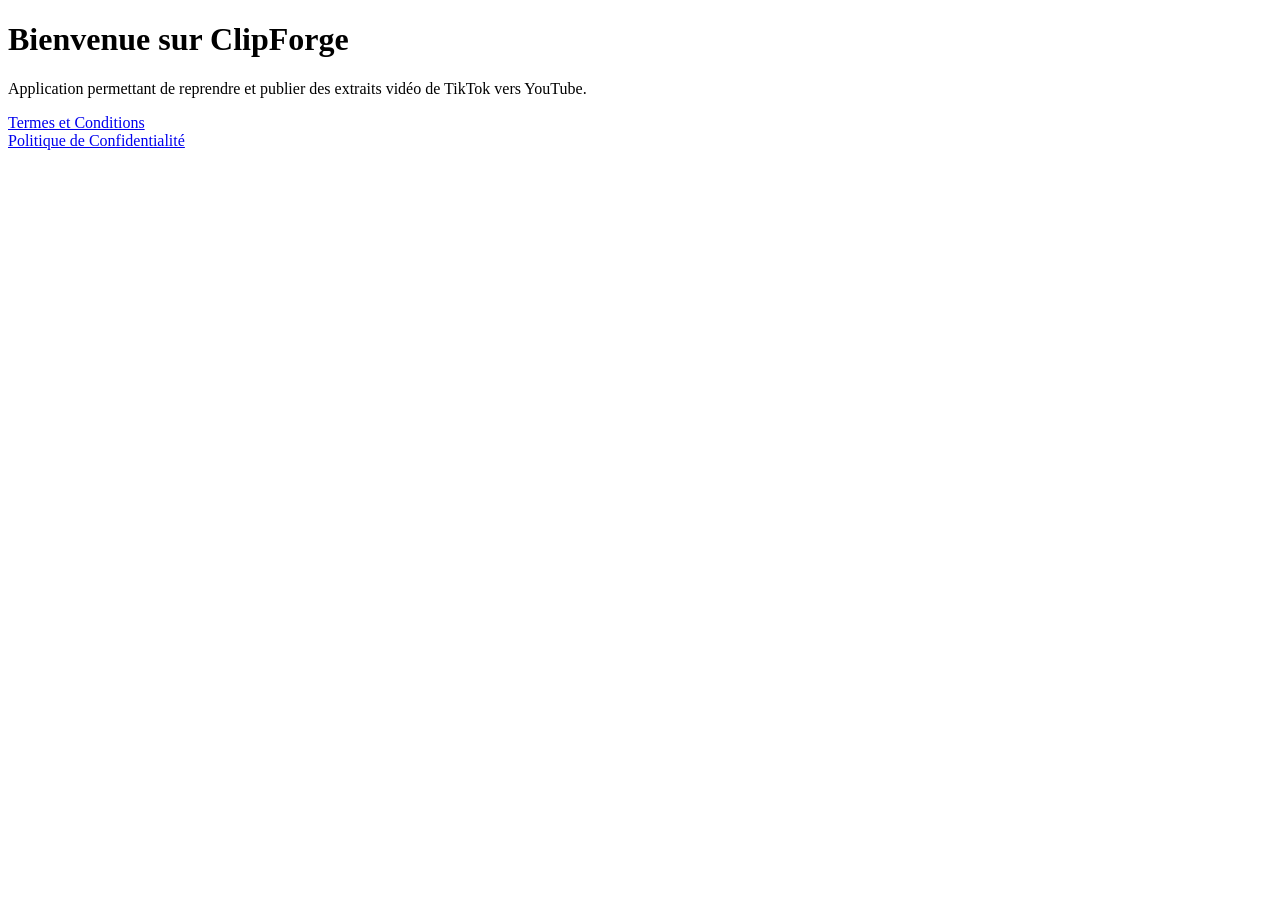
==== index.html @ c81553da "Create index.html" ====
<!DOCTYPE html>
<html lang="fr">
<head>
    <meta charset="UTF-8">
    <meta name="viewport" content="width=device-width, initial-scale=1.0">
    <title>ClipForge Legal</title>
</head>
<body>
    <h1>Bienvenue sur ClipForge</h1>
    <p>Application permettant de reprendre et publier des extraits vidéo de TikTok vers YouTube.</p>
    <a href="terms.html">Termes et Conditions</a><br>
    <a href="privacy.html">Politique de Confidentialité</a>
</body>
</html>
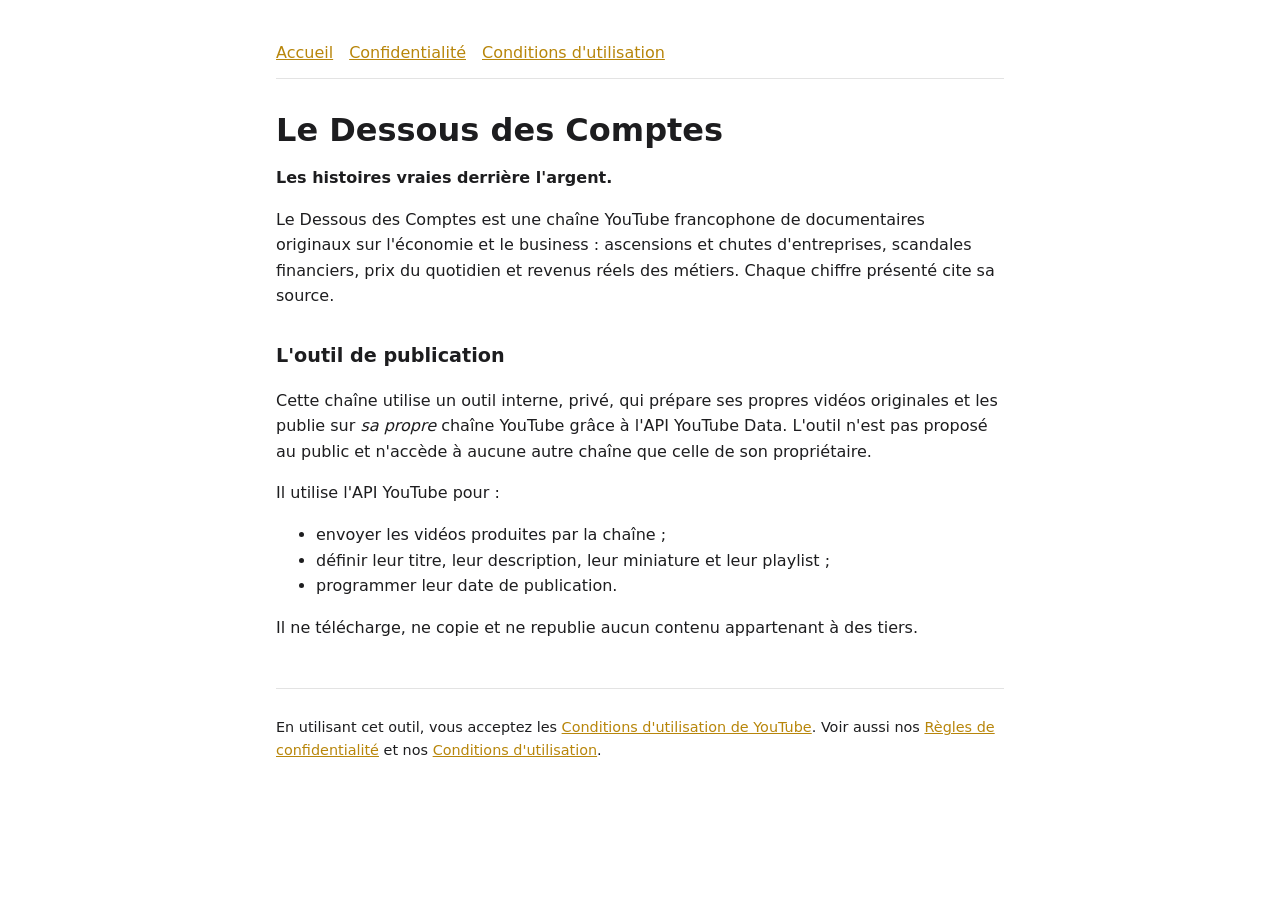
==== commit 0d9a825a: "Rewrite legal pages for the Le Dessous des Comptes channel Replace the TikTok-reupload description w" ====
--- a/index.html
+++ b/index.html
@@ -1,14 +1,32 @@
 <!DOCTYPE html>
 <html lang="fr">
 <head>
-    <meta charset="UTF-8">
-    <meta name="viewport" content="width=device-width, initial-scale=1.0">
-    <title>ClipForge Legal</title>
+<meta charset="UTF-8">
+<meta name="viewport" content="width=device-width, initial-scale=1.0">
+<title>Le Dessous des Comptes</title>
+<meta name="description" content="Chaîne YouTube de documentaires sur les histoires vraies derrière l'argent.">
+<link rel="stylesheet" href="style.css">
 </head>
 <body>
-    <h1>Bienvenue sur ClipForge</h1>
-    <p>Application permettant de reprendre et publier des extraits vidéo de TikTok vers YouTube.</p>
-    <a href="terms.html">Termes et Conditions</a><br>
-    <a href="privacy.html">Politique de Confidentialité</a>
+<main>
+<nav><a href="index.html">Accueil</a><a href="privacy.html">Confidentialité</a><a href="terms.html">Conditions d'utilisation</a></nav>
+<h1>Le Dessous des Comptes</h1>
+<p><strong>Les histoires vraies derrière l'argent.</strong></p>
+<p>Le Dessous des Comptes est une chaîne YouTube francophone de documentaires originaux sur l'économie et le business : ascensions et chutes d'entreprises, scandales financiers, prix du quotidien et revenus réels des métiers. Chaque chiffre présenté cite sa source.</p>
+
+<h2>L'outil de publication</h2>
+<p>Cette chaîne utilise un outil interne, privé, qui prépare ses propres vidéos originales et les publie sur <em>sa propre</em> chaîne YouTube grâce à l'API YouTube Data. L'outil n'est pas proposé au public et n'accède à aucune autre chaîne que celle de son propriétaire.</p>
+<p>Il utilise l'API YouTube pour :</p>
+<ul>
+<li>envoyer les vidéos produites par la chaîne ;</li>
+<li>définir leur titre, leur description, leur miniature et leur playlist ;</li>
+<li>programmer leur date de publication.</li>
+</ul>
+<p>Il ne télécharge, ne copie et ne republie aucun contenu appartenant à des tiers.</p>
+
+<footer class="muted">
+<p>En utilisant cet outil, vous acceptez les <a href="https://www.youtube.com/t/terms">Conditions d'utilisation de YouTube</a>. Voir aussi nos <a href="privacy.html">Règles de confidentialité</a> et nos <a href="terms.html">Conditions d'utilisation</a>.</p>
+</footer>
+</main>
 </body>
 </html>
--- a/style.css
+++ b/style.css
@@ -0,0 +1,12 @@
+:root{--bg:#ffffff;--fg:#1d1d1f;--muted:#5f6368;--accent:#b8860b;--line:#e3e3e3}
+@media (prefers-color-scheme:dark){:root{--bg:#16171a;--fg:#ececec;--muted:#a0a4ab;--accent:#e0b040;--line:#2c2e33}}
+*{box-sizing:border-box}
+body{margin:0;background:var(--bg);color:var(--fg);font:16px/1.6 system-ui,-apple-system,"Segoe UI",Roboto,sans-serif}
+main{max-width:760px;margin:0 auto;padding:40px 16px 64px}
+h1{font-size:2rem;line-height:1.2;margin:0 0 8px}
+h2{font-size:1.2rem;margin:32px 0 8px}
+p,li{color:var(--fg)}
+.muted{color:var(--muted);font-size:.9rem}
+a{color:var(--accent)}
+nav{display:flex;gap:16px;flex-wrap:wrap;border-bottom:1px solid var(--line);padding-bottom:12px;margin-bottom:32px}
+footer{border-top:1px solid var(--line);margin-top:48px;padding-top:12px}
